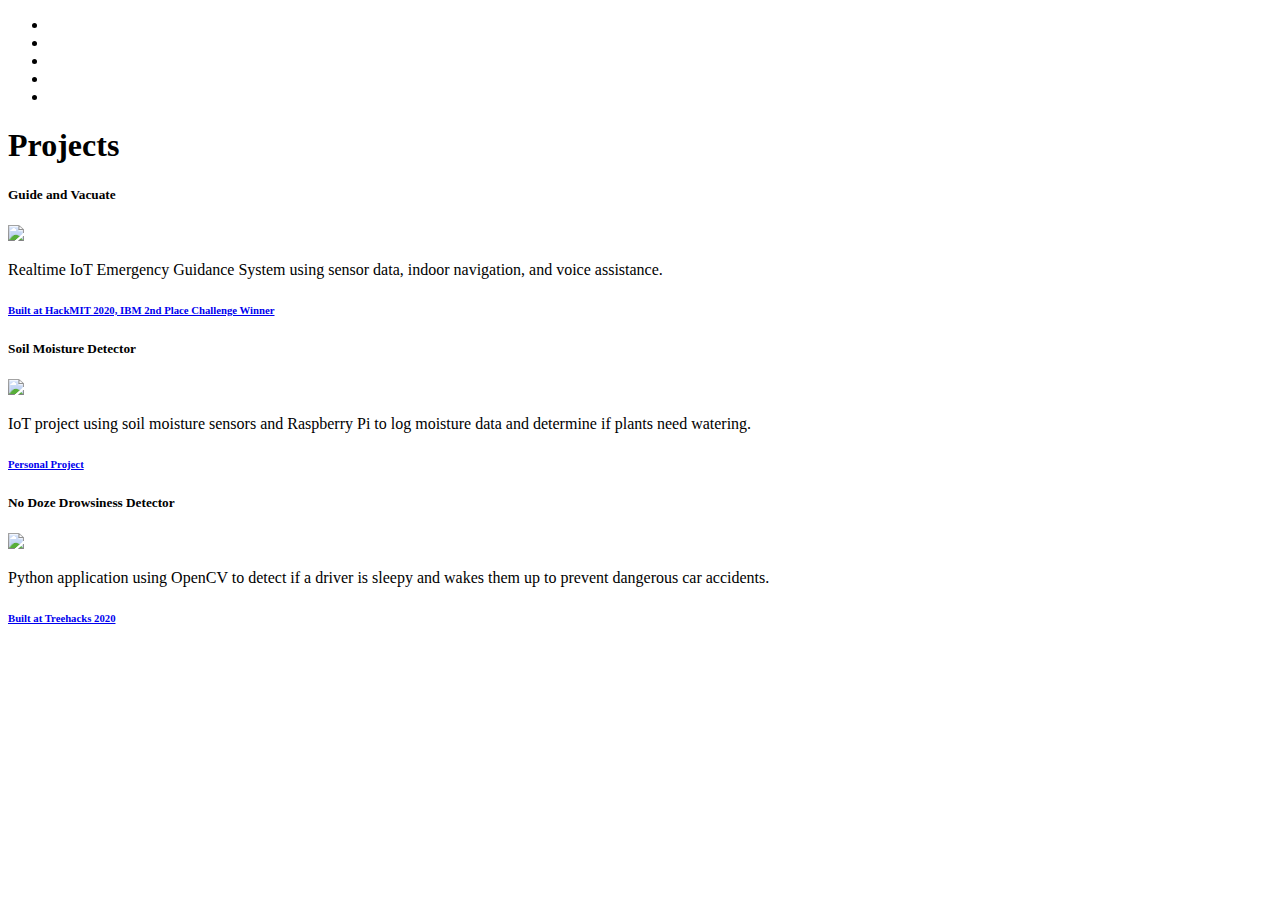
==== projects.html @ e525a016 "Add files via upload" ====
<!DOCTYPE html>
<html lang="en">
<head>
    <title>William A. Yang</title>
    <link href="css/projects.css" rel ="stylesheet" type="text/css">

    <!--font awesome!!!-->
    <link href="https://fonts.googleapis.com/css?family=Noto+Sans+SC:300" rel="stylesheet">
		<link href="https://fonts.googleapis.com/css?family=Arsenal" rel="stylesheet">
    <script src="https://kit.fontawesome.com/9dcaf343a6.js" crossorigin="anonymous"></script>
</head>
<body>
   <header>
      <!--bootstrap's container(default) vs container-fluid-->
      <!--container has larger margins? accent too heavy-->
      <div class="container">
         <div class="row">
            <!--The navbar goes inside header-->
            <nav>
               <ul>
                  <li>
                     <a href="index.html"><i class="fas fa-home"></i></a>
                  </li>
                  <li>
                     <a href="projects.html"><i class="fas fa-cogs"></i></a>
                  </li>
                  <li>
                     <a href="https://www.linkedin.com/in/wyang868/"><i class="fab fa-linkedin"></i></a>
                  </li>
                  <li>
                     <a href="https://github.com/iBessonob"><i class="fab fa-github"></i></a>
                  </li>
                  <li>
                     <a href="email.html"><i class="fas fa-envelope"></i></a>
                  </li>
               </ul>
            </nav>
         </div>
      </div>
   </header>
   <!--
      <div class="projects">
        <div id = "desc">
            <p>The projects page is currently under construction.</p>
            <p>Will be updated in the future.</p>
	    <p>You can still view my projects on my github page.</p>
        </div>
        <div id = "profile">
            <div id = "error">
                <img id = "pic" src = "images/construction.PNG" alt = "Website Under Construction">
            </div>
        </div>
    </div>
   -->
   <div class = "projects">
      <div class ="title">
         <h1>Projects</h1>
      </div>

      <div class="card-deck">
         <div class="card">
            <div class="card-body">
               <h5 class="card-title">Guide and Vacuate</h5>
               <a class="links" href="https://spectacle.hackmit.org/project/497">
                  <img class='images' src='images/vacuate.PNG'/></a>
               <p class="card-text">
                  Realtime IoT Emergency Guidance System using sensor data, indoor
                  navigation, and voice assistance.
               </p>
               <a class ="links" href="https://medium.com/@sidraahmed/hackmit-2020-through-the-lens-of-a-judge-and-mentor-14fa703fe2cf">
                  <h6 class="built">Built at HackMIT 2020, IBM 2nd Place Challenge Winner</h6>
               </a>
            </div>
         </div>
         <div class="card">
            <div class="card-body">
               <h5 class="card-title">Soil Moisture Detector</h5>
               <a class="links" href="https://github.com/iBessonob/SoilMoistureSensorPjt">
                  <img class='images' src='images/SoilMoisture.jpg'/>
               </a>
               <p class="card-text">
                  IoT project using soil moisture sensors and Raspberry Pi to log moisture data
                  and determine if plants need watering. 
               </p>
               <a class="links" href="https://github.com/iBessonob/SoilMoistureSensorPjt">
                  <h6 class="built">Personal Project</h6>
               </a>
            </div>
         </div>
         <div class="card">
            <div class="card-body">
               <h5 class="card-title">No Doze Drowsiness Detector</h5>
               <a class ="links" href="https://github.com/iBessonob/TreeHacks2020">
                  <img class = 'images' src='images/no_doze.PNG'/>
               </a>
               <p class="card-text">
                  Python application using OpenCV to detect if a driver is sleepy and wakes them up to 
                  prevent dangerous car accidents.  
               </p>
               <a class="links" href="https://devpost.com/software/drive-awake-tmqnj8">
                  <h6 class="built">Built at Treehacks 2020</h6>
               </a>
            </div>
         </div>
      </div>

      <!--
      <div class="card-deck">
         <div class="card">
            <div class="card-body">
               <h5 class="card-title">Project4</h5>
            </div>
         </div>
         <div class="card">
            <div class="card-body">
               <h5 class="card-title">Project5</h5>
            </div>
         </div>
         <div class="card">
            <div class="card-body">
               <h5 class="card-title">Project6</h5>
            </div>
         </div>
      </div>
   -->
   </div>
   <script src="js/fa.js"></script>
</body>
</html>
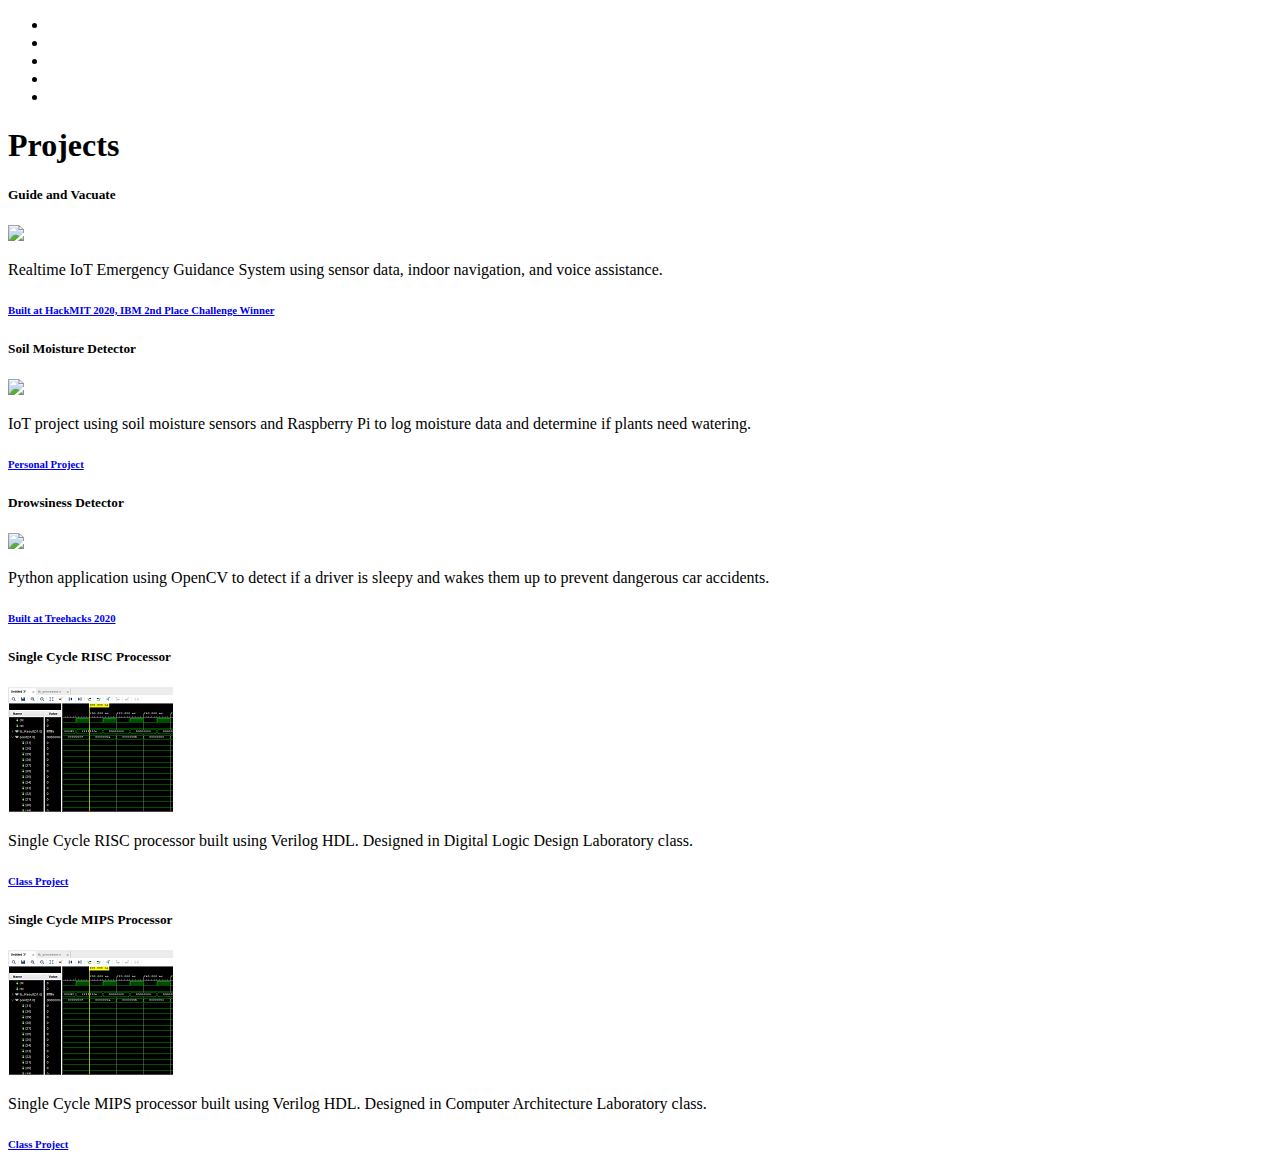
==== commit b52c5e1e: "Update projects.html" ====
--- a/projects.html
+++ b/projects.html
@@ -89,7 +89,7 @@
          </div>
          <div class="card">
             <div class="card-body">
-               <h5 class="card-title">No Doze Drowsiness Detector</h5>
+               <h5 class="card-title">Drowsiness Detector</h5>
                <a class ="links" href="https://github.com/iBessonob/TreeHacks2020">
                   <img class = 'images' src='images/no_doze.PNG'/>
                </a>
@@ -102,27 +102,37 @@
                </a>
             </div>
          </div>
-      </div>
-
-      <!--
-      <div class="card-deck">
          <div class="card">
             <div class="card-body">
-               <h5 class="card-title">Project4</h5>
+               <h5 class="card-title">Single Cycle RISC Processor</h5>
+               <a class="links" href="https://github.com/wyang28/RISC-SC-Processor">
+                  <img class='images' src='images/RISC_Processor.PNG'/>
+               </a>
+               <p class="card-text">
+                  Single Cycle RISC processor built using Verilog HDL. Designed in 
+                  Digital Logic Design Laboratory class. 
+               </p>
+               <a class="links" href="https://github.com/wyang28/RISC-SC-Processor">
+                  <h6 class="built">Class Project</h6>
+               </a>
             </div>
          </div>
-         <div class="card">
+	      <div class="card">
             <div class="card-body">
-               <h5 class="card-title">Project5</h5>
-            </div>
-         </div>
-         <div class="card">
-            <div class="card-body">
-               <h5 class="card-title">Project6</h5>
+               <h5 class="card-title">Single Cycle MIPS Processor</h5>
+               <a class="links" href="https://github.com/wyang28/RISC-SC-Processor">
+                  <img class='images' src='images/RISC_Processor.PNG'/>
+               </a>
+               <p class="card-text">
+                  Single Cycle MIPS processor built using Verilog HDL. Designed in 
+                  Computer Architecture Laboratory class. 
+               </p>
+               <a class="links" href="https://github.com/wyang28/RISC-SC-Processor">
+                  <h6 class="built">Class Project</h6>
+               </a>
             </div>
          </div>
       </div>
-   -->
    </div>
    <script src="js/fa.js"></script>
 </body>
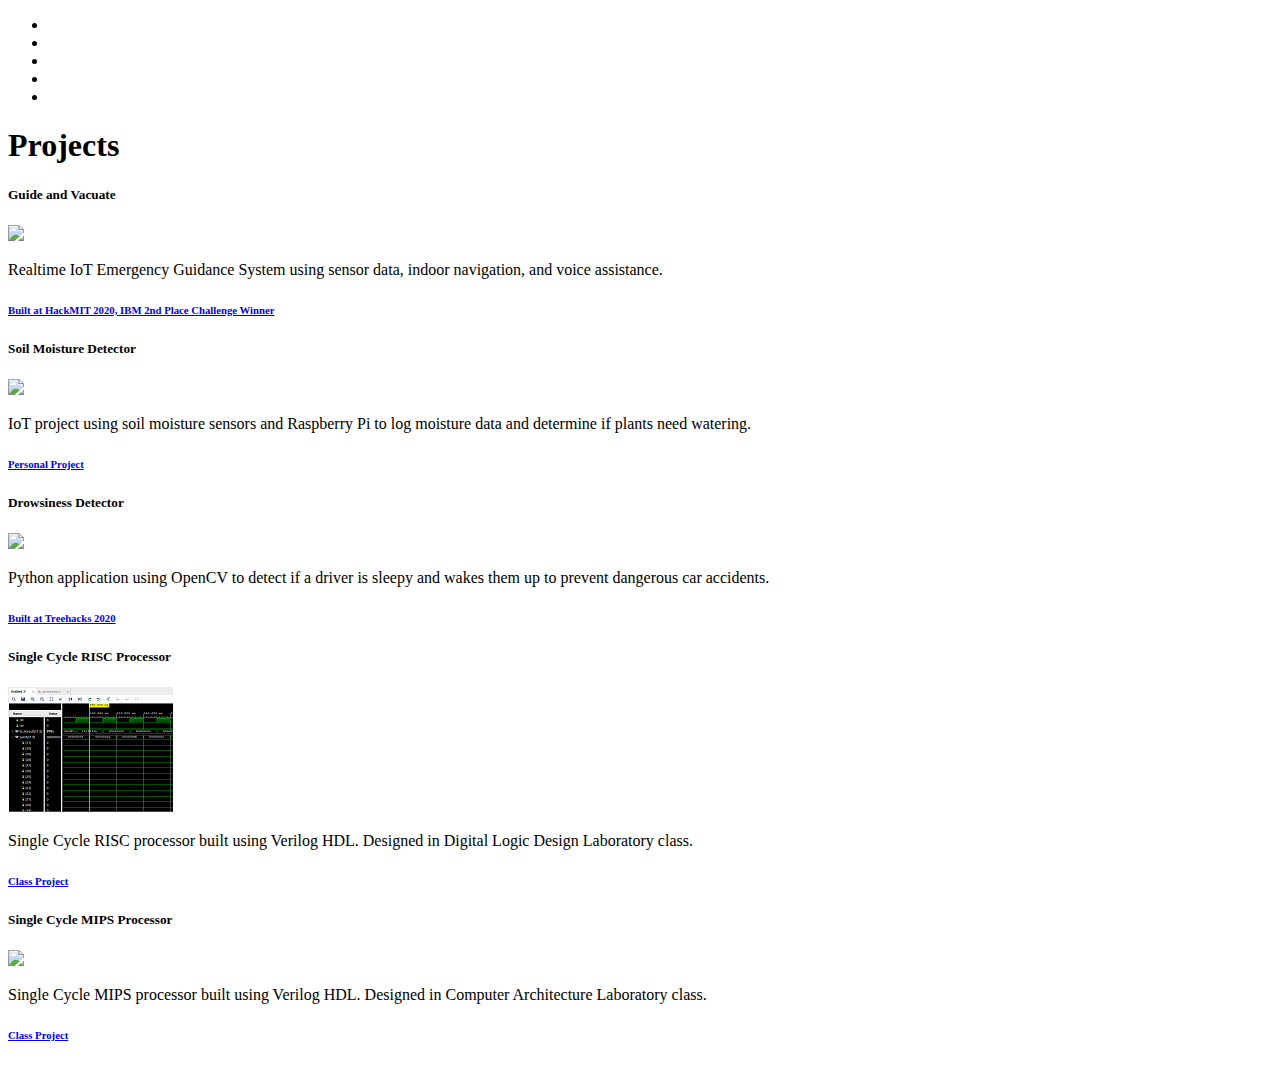
==== commit e344921a: "Update projects.html" ====
--- a/projects.html
+++ b/projects.html
@@ -75,7 +75,7 @@
          <div class="card">
             <div class="card-body">
                <h5 class="card-title">Soil Moisture Detector</h5>
-               <a class="links" href="https://github.com/iBessonob/SoilMoistureSensorPjt">
+               <a class="links" href="https://www.youtube.com/watch?v=sXmXCnaI7rA">
                   <img class='images' src='images/SoilMoisture.jpg'/>
                </a>
                <p class="card-text">
@@ -121,13 +121,13 @@
             <div class="card-body">
                <h5 class="card-title">Single Cycle MIPS Processor</h5>
                <a class="links" href="https://github.com/wyang28/RISC-SC-Processor">
-                  <img class='images' src='images/RISC_Processor.PNG'/>
+                  <img class='images' src='images/MIPS_Processor.PNG'/>
                </a>
                <p class="card-text">
                   Single Cycle MIPS processor built using Verilog HDL. Designed in 
                   Computer Architecture Laboratory class. 
                </p>
-               <a class="links" href="https://github.com/wyang28/RISC-SC-Processor">
+               <a class="links" href="https://github.com/wyang28/MIPS-SSC-Processor">
                   <h6 class="built">Class Project</h6>
                </a>
             </div>
